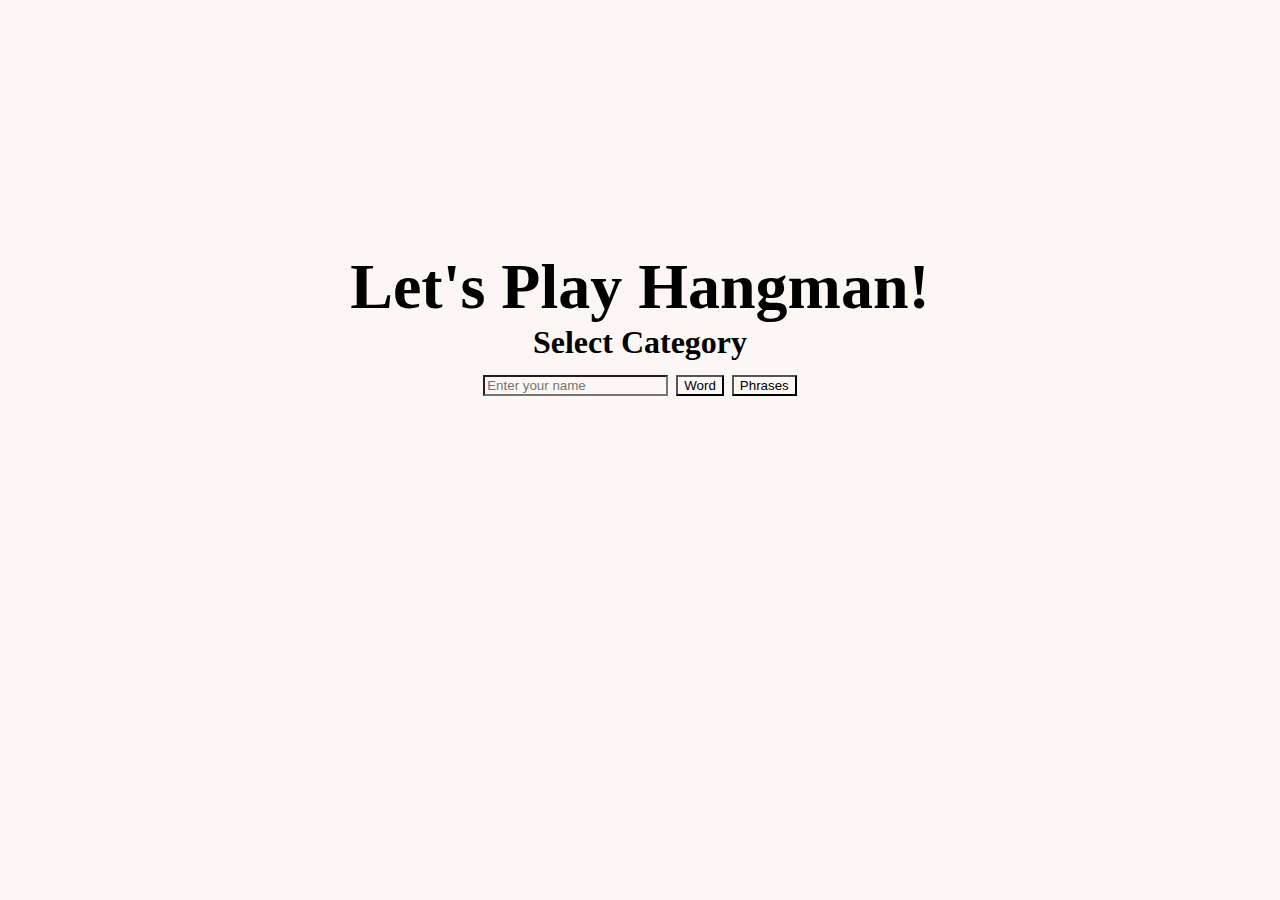
==== index.html @ 9f8213c8 "Rename hangman.html to index.html" ====
<!DocType HTML>
<html>
<head>
  <title>Hangman App</title>
  <link rel="stylesheet" type="text/css" href="css/hangman.css">
</head>

<html>
<body>

  <!-- Game intro screen -->
  <div class="intro">
    <h1>Let's Play Hangman!</h1>
    <h4>Select Category</h4>
    <input type="text" class="player-name" autocomplete="off" placeholder="Enter your name"/>
    <button onclick="startWordGame()">Word</button>
    <button onclick="newPuzzle()">Phrases</button>
  </div>

  <!-- Main container -->
  <div class="container">

    <!-- Canvas div -->
    <div class="hangman-panel">
      <canvas id="canvas" width="500" height="600"></canvas>
      <div class="hangman-secret-panel">
        <div class="guess-count"></div>

          <div class="incorrect-letters"></div>

        <div class="hangman-secret-word"></div>
      </div>
    </div>

    <div class="game-over">
      <p class="win">You won! Woot!</p>
      <p class="lose">You lost...</p>
      <button class="play-again" onclick="newGame()">Play again!</button>
    </div>
      <!-- Populate alphabet -->
      <div class="abc"></div>

  </div> <!-- end container div  -->
  <img id="hanger" hidden src="http://i.imgur.com/Wbjv2Wt.png"/>
</body>

<!-- javascript files -->
<script src="https://ajax.googleapis.com/ajax/libs/jquery/3.1.1/jquery.min.js"></script>
<script src="https://ajax.googleapis.com/ajax/libs/jqueryui/1.12.1/jquery-ui.min.js"></script>
<script src="js/hangman.js"></script>

</html>
---- css/hangman.css ----
html, * {
  margin: 0;
  padding: 0 auto;
  background-color: #FCF7F4;
}

.container {
  position: relative;;
  margin: 10px auto;
  top: 0;
  right: 0;
  bottom: 0;
  left: 0;
  width: 90%;
  max-height: 1000px;
  text-align: center;
}

/*Intro menu style*******************************/
.intro {
  position: absolute;
  margin: auto;
  top: 0;
  right: 0;
  bottom: 0;
  left: 0;
  font-size: 2em;
  height: 400px;
  width: 800px;
  padding: 30px;
  text-align: center;
}

/* Hangman style*************************************/
.hangman-panel {
  padding: 30px;
}

#canvas {
  border: 1px solid;
  background-repeat: no-repeat;
}

.game-over {
  position: absolute;
     margin: auto;
     width: 100%;
     max-width: 200px;
     height: 100px;
     background-color: #73E1DF;
     text-align: center;
     padding: 70px;
     top: 50%; left: 50%; transform: translate(-50%, -50%);
     -webkit-box-shadow: 0px 10px 28px 0px rgba(0,0,0,0.58);
     -moz-box-shadow: 0px 10px 28px 0px rgba(0,0,0,0.58);
      box-shadow: 0px 10px 28px 0px rgba(0,0,0,0.58);
}

p {
  font-size: 1.5em;
  font-weight: bold;
  padding: 15px;
  background-color: transparent;
}

.play-again {
  background: #3498db;
  background-image: -webkit-linear-gradient(top, #3498db, #2980b9);
  background-image: -moz-linear-gradient(top, #3498db, #2980b9);
  background-image: -ms-linear-gradient(top, #3498db, #2980b9);
  background-image: -o-linear-gradient(top, #3498db, #2980b9);
  background-image: linear-gradient(to bottom, #3498db, #2980b9);
  -webkit-border-radius: 15px;
  -moz-border-radius: 15px;
  border-radius: 15px;
  font-family: Arial;
  color: #ffffff;
  font-size: 24px;
  padding: 10px;
  text-decoration: none;
  border: none;
  outline: none;
}

.play-again:hover {
  background: #3cb0fd;
  background-image: -webkit-linear-gradient(top, #3cb0fd, #3498db);
  background-image: -moz-linear-gradient(top, #3cb0fd, #3498db);
  background-image: -ms-linear-gradient(top, #3cb0fd, #3498db);
  background-image: -o-linear-gradient(top, #3cb0fd, #3498db);
  background-image: linear-gradient(to bottom, #3cb0fd, #3498db);
  text-decoration: none;
  cursor: pointer;
}

.underscore {
  display: inline-block;
  padding: 5px 3px 0 3px;
  font-size: 2.5em;
  border-bottom: 1px solid;
  margin-left: 5px;
  width: 30px;
}

.underscore label {
  visibility: hidden;
}

.correct label {
  visibility: visible;
  color: #000 !important;
}

.guess-count {
  font-size: 1.5em;
  outline: none;
  border: none;
  background-color: transparent;
}

.incorrect-letters {
  font-size: 1.2em;
  text-align: center;
  padding: 2px 5px;
}

.game-lost label {
  visibility: visible;
  font-weight: bold;
  color: red;
}

/*Style for alphabet**********************************/
.abc {
  padding: 5px;
  text-align: center;
  margin: 15px auto;
  display: flex;
  justify-content: center;
  flex-wrap: wrap;
}


.alphabets {
  background: white;
  display: inline-block;
  padding: 8px 16px 10px;
  margin: 3px;
  font-weight: bold;
  font-size: 26px;
  cursor: pointer;
  position: relative;
  transition: .2s;
  border-radius: 3px;
}

alphabets:hover {
  background-color: #ff9933;
}

.abc div {
  background: white;
  display: inline-block;
  padding: 8px 16px 10px;
  margin: 3px;
  font-weight: bold;
  font-size: 26px;
  cursor: pointer;
  position: relative;
  transition: .2s;
  border-radius: 3px;
}

.abc div:hover {
  background-color: #ff9933;
}

.abc .correctKey {
  background-image: url("http://www.freeiconspng.com/uploads/checkmark-png-28.png");
  background-size: contain;;
  background-repeat: no-repeat;
  pointer-events: none;
  opacity: .6;
}

.abc .wrongKey {
  background-image: url("http://www.pngall.com/wp-content/uploads/2016/04/Red-Cross-Mark-Download-PNG.png");
  background-size: contain;
  background-repeat: no-repeat;
  pointer-events: none;
  opacity: .6;
}
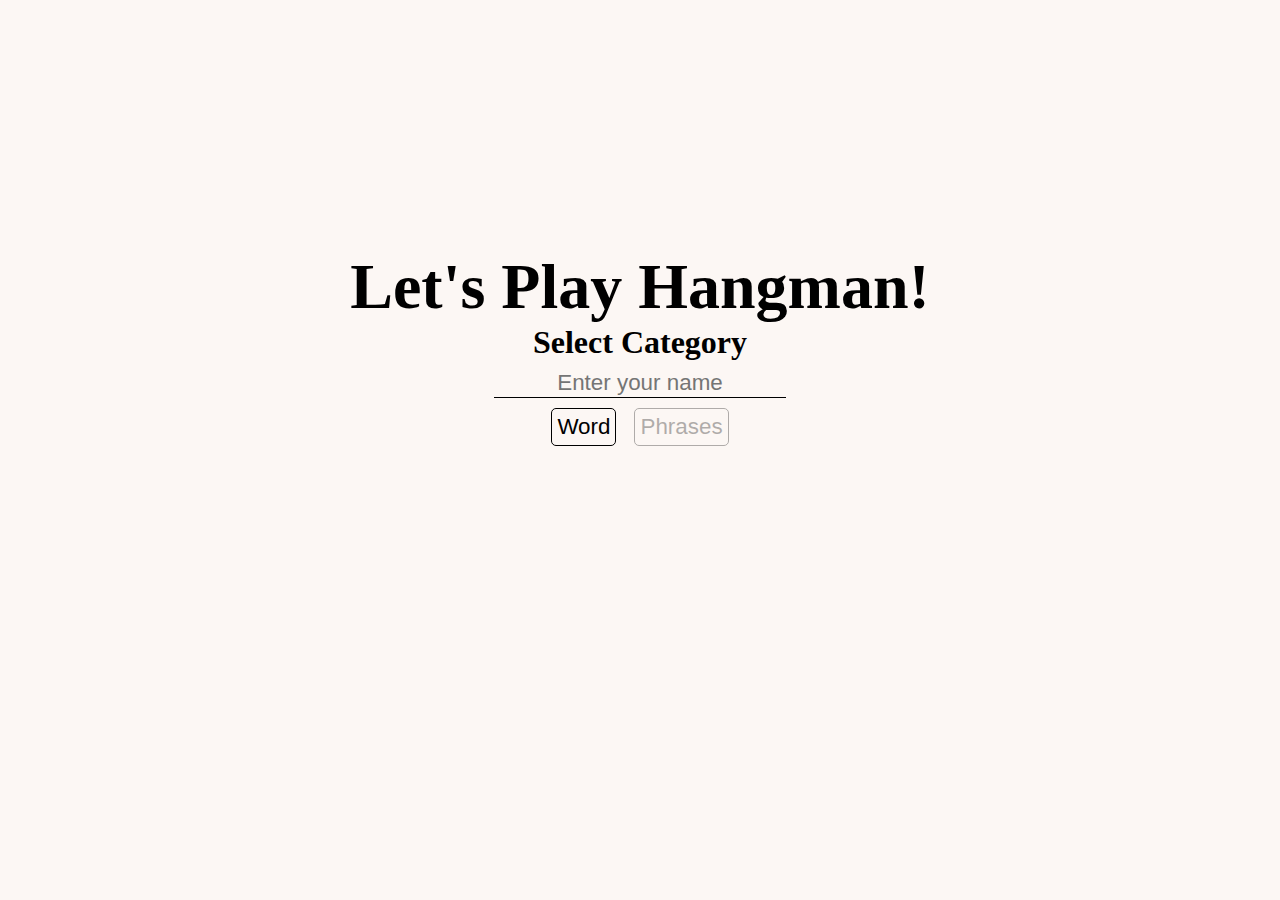
==== commit 33d15bbe: "final edits" ====
--- a/index.html
+++ b/index.html
@@ -12,9 +12,9 @@
   <div class="intro">
     <h1>Let's Play Hangman!</h1>
     <h4>Select Category</h4>
-    <input type="text" class="player-name" autocomplete="off" placeholder="Enter your name"/>
-    <button onclick="startWordGame()">Word</button>
-    <button onclick="newPuzzle()">Phrases</button>
+    <input type="text" class="player-name" autocomplete="off" placeholder="Enter your name"/><br />
+    <button onclick="startWordGame()" class="word-game">Word</button>
+    <button onclick="newPuzzle()" class="phrases-game">Phrases</button>
   </div>
 
   <!-- Main container -->
@@ -23,15 +23,27 @@
     <!-- Canvas div -->
     <div class="hangman-panel">
       <canvas id="canvas" width="500" height="600"></canvas>
-      <div class="hangman-secret-panel">
-        <div class="guess-count"></div>
+      <div class="scoreboard">
+        <table id="score-table" cellspacing="0" hidden>
+          <thead>
+            <tr>
+              <th>Round</th>
+              <th>Player</th>
+              <th>Computer</th>
+            </tr>
+          </thead>
+          <tbody>
 
-          <div class="incorrect-letters"></div>
-
-        <div class="hangman-secret-word"></div>
+          </tbody>
+        </table>
       </div>
     </div>
 
+    <div class="hangman-secret-panel">
+      <div class="guess-count"></div>
+        <div class="incorrect-letters"></div>
+        <div class="hangman-secret-word"></div>
+    </div>
     <div class="game-over">
       <p class="win">You won! Woot!</p>
       <p class="lose">You lost...</p>
--- a/css/hangman.css
+++ b/css/hangman.css
@@ -31,14 +31,64 @@
   text-align: center;
 }
 
+.intro input {
+  outline: none;
+  padding: 5x;
+  font-size: .7em;
+  margin: 5px;
+  text-align: center;
+  background-color: transparent;
+  border: none;
+  border-bottom: 1px solid;
+}
+
+.input input:focus {
+  outline: none;
+}
+
+.intro button {
+  font-size: .7em;
+  text-align: center;
+  border: 1px solid;
+  padding: 5px;
+  outline: none;
+  cursor: pointer;
+  border-radius: 5px;
+  margin: 5px;
+}
+
+.phrases-game {
+  cursor: not-allowed;
+  pointer-events: none;
+  opacity: .3;
+}
+
+.intro button:hover {
+  background-color: #ff9933;
+}
+
 /* Hangman style*************************************/
 .hangman-panel {
+  display: inline-block;
+  vertical-align: top;
   padding: 30px;
+  display: -webkit-flex;
+  display: flex;
+  -webkit-flex-direction: row /* works with row or column */
+  flex-direction: row;
+  -webkit-align-items: center;
+  align-items: center;
+  -webkit-justify-content: center;
+  justify-content: center;
 }
 
 #canvas {
   border: 1px solid;
   background-repeat: no-repeat;
+}
+
+table tr td{
+  border: 1px solid;
 }
 
 .game-over {
@@ -135,9 +185,6 @@
   padding: 5px;
   text-align: center;
   margin: 15px auto;
-  display: flex;
-  justify-content: center;
-  flex-wrap: wrap;
 }
 
 
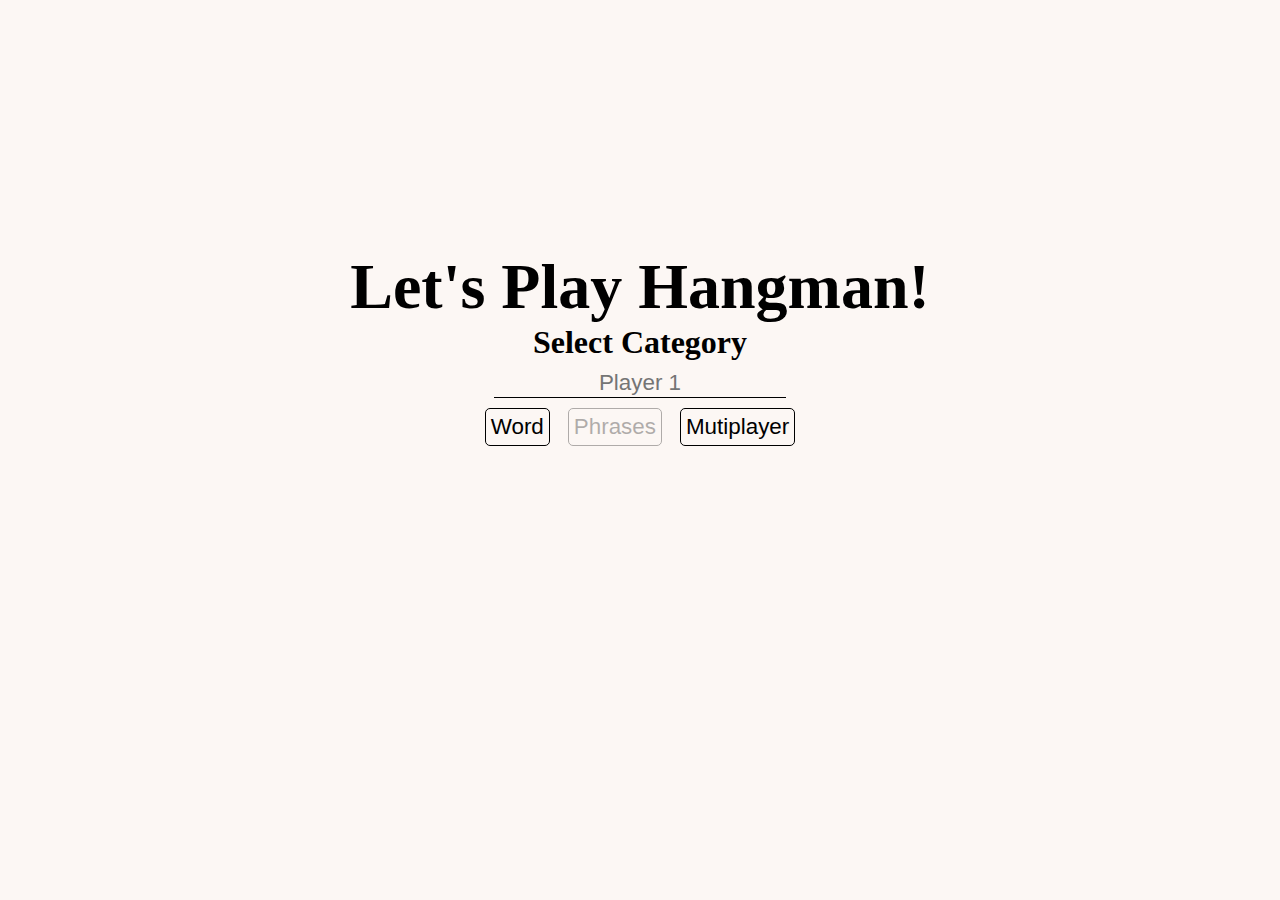
==== commit 67c35f18: "add multiplayer feature" ====
--- a/index.html
+++ b/index.html
@@ -12,9 +12,12 @@
   <div class="intro">
     <h1>Let's Play Hangman!</h1>
     <h4>Select Category</h4>
-    <input type="text" class="player-name" autocomplete="off" placeholder="Enter your name"/><br />
+    <input type="text" class="player-one" autocomplete="off" placeholder="Player 1"/>
+    <input type="text" class="player-two" autocomplete="off" placeholder="Player 2"/>
+    <br />
     <button onclick="startWordGame()" class="word-game">Word</button>
     <button onclick="newPuzzle()" class="phrases-game">Phrases</button>
+    <button onclick="multiplayer()" class="multiplayer">Mutiplayer</button>
   </div>
 
   <!-- Main container -->
--- a/css/hangman.css
+++ b/css/hangman.css
@@ -100,6 +100,7 @@
      background-color: #73E1DF;
      text-align: center;
      padding: 70px;
+     border-radius: 15px;
      top: 50%; left: 50%; transform: translate(-50%, -50%);
      -webkit-box-shadow: 0px 10px 28px 0px rgba(0,0,0,0.58);
      -moz-box-shadow: 0px 10px 28px 0px rgba(0,0,0,0.58);
@@ -174,9 +175,8 @@
   padding: 2px 5px;
 }
 
-.game-lost label {
+.hangman-secret-word[name=game-lost] label {
   visibility: visible;
-  font-weight: bold;
   color: red;
 }
 
@@ -223,7 +223,7 @@
 }
 
 .abc .correctKey {
-  background-image: url("http://www.freeiconspng.com/uploads/checkmark-png-28.png");
+  background-image: url("../images/checkmark.png");
   background-size: contain;;
   background-repeat: no-repeat;
   pointer-events: none;
@@ -231,7 +231,7 @@
 }
 
 .abc .wrongKey {
-  background-image: url("http://www.pngall.com/wp-content/uploads/2016/04/Red-Cross-Mark-Download-PNG.png");
+  background-image: url("../images/nomark.png");
   background-size: contain;
   background-repeat: no-repeat;
   pointer-events: none;
